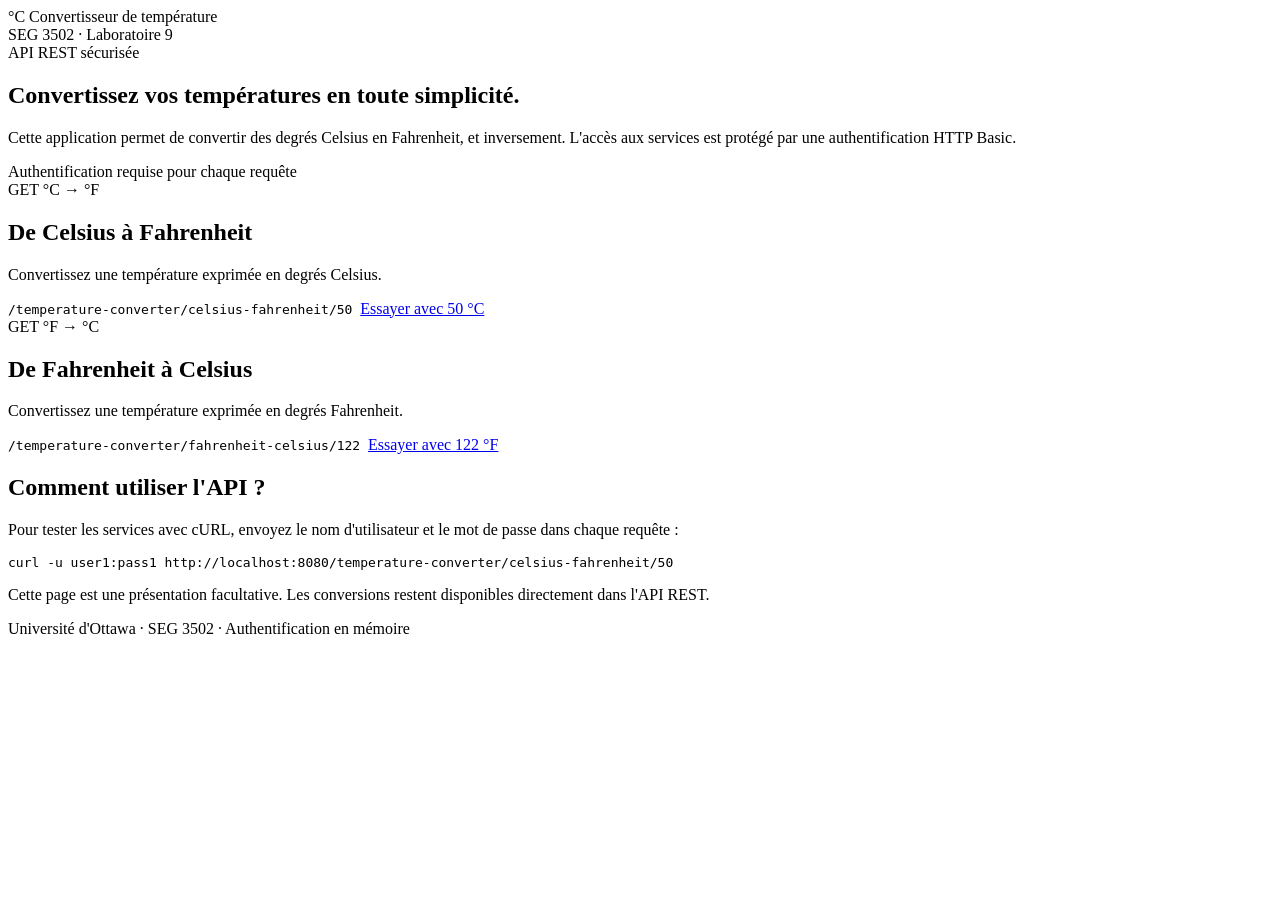
==== src/main/resources/static/index.html @ 5f024025 "Changes to the lab" ====
<!DOCTYPE html>
<html lang="fr">
<head>
    <meta charset="UTF-8">
    <meta name="viewport" content="width=device-width, initial-scale=1">

    <title>Convertisseur de température | SEG 3502</title>

    <link rel="stylesheet" href="/css/style.css">
</head>

<body>
<main class="page">

    <header class="topbar">
        <div class="brand">
            <span class="logo">°C</span>
            <span>Convertisseur de température</span>
        </div>

        <span class="course">SEG 3502 · Laboratoire 9</span>
    </header>

    <section class="hero">
        <div class="eyebrow">API REST sécurisée</div>

        <h1>
            Convertissez vos températures
            <span>en toute simplicité.</span>
        </h1>

        <p>
            Cette application permet de convertir des degrés Celsius
            en Fahrenheit, et inversement. L'accès aux services est
            protégé par une authentification HTTP Basic.
        </p>

        <div class="status">
            <span class="dot"></span>
            Authentification requise pour chaque requête
        </div>
    </section>

    <section class="cards">

        <article class="card">
            <div class="card-top">
                <span class="pill">GET</span>
                <span class="symbol">°C → °F</span>
            </div>

            <h2>De Celsius à Fahrenheit</h2>

            <p>
                Convertissez une température exprimée
                en degrés Celsius.
            </p>

            <code>
                /temperature-converter/celsius-fahrenheit/50
            </code>

            <a class="button"
               href="/temperature-converter/celsius-fahrenheit/50">
                Essayer avec 50 °C
            </a>
        </article>

        <article class="card">
            <div class="card-top">
                <span class="pill">GET</span>
                <span class="symbol">°F → °C</span>
            </div>

            <h2>De Fahrenheit à Celsius</h2>

            <p>
                Convertissez une température exprimée
                en degrés Fahrenheit.
            </p>

            <code>
                /temperature-converter/fahrenheit-celsius/122
            </code>

            <a class="button"
               href="/temperature-converter/fahrenheit-celsius/122">
                Essayer avec 122 °F
            </a>
        </article>

    </section>

    <section class="help">
        <h2>Comment utiliser l'API ?</h2>

        <p>
            Pour tester les services avec cURL, envoyez
            le nom d'utilisateur et le mot de passe
            dans chaque requête :
        </p>

        <pre><code>curl -u user1:pass1 http://localhost:8080/temperature-converter/celsius-fahrenheit/50</code></pre>

        <p class="note">
            Cette page est une présentation facultative.
            Les conversions restent disponibles directement
            dans l'API REST.
        </p>
    </section>

    <footer>
        Université d'Ottawa · SEG 3502 · Authentification en mémoire
    </footer>

</main>
</body>
</html>
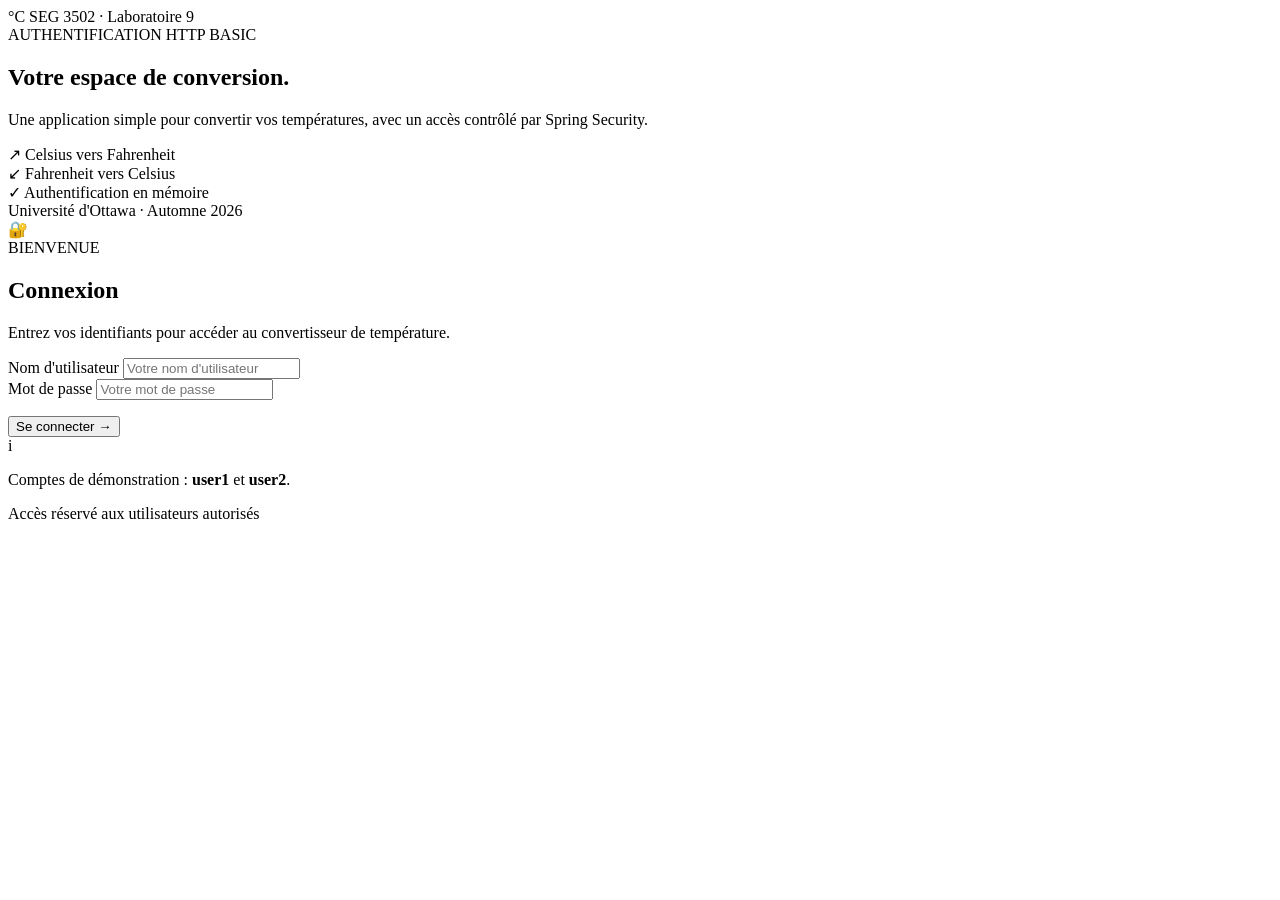
==== commit 88d762aa: "Changes" ====
--- a/src/main/resources/static/index.html
+++ b/src/main/resources/static/index.html
@@ -1,6 +1,7 @@
 
 <!DOCTYPE html>
 <html lang="fr">
+
 <head>
     <meta charset="UTF-8">
     <meta name="viewport" content="width=device-width, initial-scale=1">
@@ -8,22 +9,233 @@
     <title>Convertisseur de température | SEG 3502</title>
 
     <link rel="stylesheet" href="/css/style.css">
+    <link rel="icon" href="data:,">
+    <script defer src="/js/auth.js"></script>
 </head>
 
 <body>
-<main class="page">
+
+<!-- ========================================= -->
+<!-- ÉCRAN DE CONNEXION                        -->
+<!-- ========================================= -->
+
+<section id="ecran-connexion" class="auth-screen">
+
+    <div class="auth-layout">
+
+        <!-- Partie gauche : présentation -->
+
+        <div class="auth-presentation">
+
+            <div class="auth-brand">
+                <span class="auth-brand-icon">°C</span>
+                <span>SEG 3502 · Laboratoire 9</span>
+            </div>
+
+            <div class="auth-presentation-content">
+
+                <span class="auth-tag">
+                    AUTHENTIFICATION HTTP BASIC
+                </span>
+
+                <h1>
+                    Votre espace
+                    <span>de conversion.</span>
+                </h1>
+
+                <p>
+                    Une application simple pour convertir
+                    vos températures, avec un accès
+                    contrôlé par Spring Security.
+                </p>
+
+                <div class="auth-features">
+
+                    <div>
+                        <span class="feature-symbol">↗</span>
+                        Celsius vers Fahrenheit
+                    </div>
+
+                    <div>
+                        <span class="feature-symbol">↙</span>
+                        Fahrenheit vers Celsius
+                    </div>
+
+                    <div>
+                        <span class="feature-symbol">✓</span>
+                        Authentification en mémoire
+                    </div>
+
+                </div>
+
+            </div>
+
+            <div class="auth-bottom">
+                Université d'Ottawa · Automne 2026
+            </div>
+
+        </div>
+
+        <!-- Partie droite : formulaire -->
+
+        <div class="auth-form-side">
+
+            <div class="auth-form-card">
+
+                <div class="auth-lock">🔐</div>
+
+                <span class="auth-small-label">
+                    BIENVENUE
+                </span>
+
+                <h2>Connexion</h2>
+
+                <p class="auth-description">
+                    Entrez vos identifiants pour accéder
+                    au convertisseur de température.
+                </p>
+
+                <form id="formulaire-connexion">
+
+                    <div class="auth-field">
+
+                        <label for="nom-utilisateur">
+                            Nom d'utilisateur
+                        </label>
+
+                        <input
+                            type="text"
+                            id="nom-utilisateur"
+                            name="username"
+                            placeholder="Votre nom d'utilisateur"
+                            autocomplete="username"
+                            required
+                        >
+
+                    </div>
+
+                    <div class="auth-field">
+
+                        <label for="mot-de-passe">
+                            Mot de passe
+                        </label>
+
+                        <input
+                            type="password"
+                            id="mot-de-passe"
+                            name="password"
+                            placeholder="Votre mot de passe"
+                            autocomplete="current-password"
+                            required
+                        >
+
+                    </div>
+
+                    <!-- Messages d'erreur -->
+
+                    <p
+                        id="message-connexion"
+                        class="auth-message"
+                        role="alert"
+                        aria-live="polite">
+                    </p>
+
+                    <!-- Bouton de connexion -->
+
+                    <button
+                        id="bouton-connexion"
+                        type="submit"
+                        class="auth-submit">
+
+                        Se connecter
+
+                        <span aria-hidden="true">→</span>
+
+                    </button>
+
+                </form>
+
+                <!-- Informations -->
+
+                <div class="auth-info">
+
+                    <span class="auth-info-icon">i</span>
+
+                    <p>
+                        Comptes de démonstration :
+                        <strong>user1</strong> et
+                        <strong>user2</strong>.
+                    </p>
+
+                </div>
+
+                <div class="auth-card-footer">
+                    Accès réservé aux utilisateurs autorisés
+                </div>
+
+            </div>
+
+        </div>
+
+    </div>
+
+</section>
+
+
+<!-- ========================================= -->
+<!-- APPLICATION PRINCIPALE                    -->
+<!-- ========================================= -->
+
+<main class="page" id="application" hidden>
+
+    <!-- En-tête -->
 
     <header class="topbar">
+
         <div class="brand">
+
             <span class="logo">°C</span>
-            <span>Convertisseur de température</span>
-        </div>
-
-        <span class="course">SEG 3502 · Laboratoire 9</span>
+
+            <span>
+                Convertisseur de température
+            </span>
+
+        </div>
+
+        <span class="course">
+            SEG 3502 · Laboratoire 9
+        </span>
+
     </header>
 
+
+    <!-- Utilisateur connecté et déconnexion -->
+
+    <div class="connected-bar">
+
+        <span id="utilisateur-connecte">
+            Utilisateur connecté
+        </span>
+
+        <button
+            type="button"
+            id="bouton-deconnexion"
+            class="logout-button">
+
+            Se déconnecter
+
+        </button>
+
+    </div>
+
+
+    <!-- Présentation principale -->
+
     <section class="hero">
-        <div class="eyebrow">API REST sécurisée</div>
+
+        <div class="eyebrow">
+            API REST sécurisée
+        </div>
 
         <h1>
             Convertissez vos températures
@@ -37,20 +249,41 @@
         </p>
 
         <div class="status">
+
             <span class="dot"></span>
+
             Authentification requise pour chaque requête
-        </div>
+
+        </div>
+
     </section>
 
+
+    <!-- ===================================== -->
+    <!-- CARTES DES CONVERSIONS                 -->
+    <!-- ===================================== -->
+
     <section class="cards">
 
+        <!-- Celsius vers Fahrenheit -->
+
         <article class="card">
+
             <div class="card-top">
-                <span class="pill">GET</span>
-                <span class="symbol">°C → °F</span>
-            </div>
-
-            <h2>De Celsius à Fahrenheit</h2>
+
+                <span class="pill">
+                    GET
+                </span>
+
+                <span class="symbol">
+                    °C → °F
+                </span>
+
+            </div>
+
+            <h2>
+                De Celsius à Fahrenheit
+            </h2>
 
             <p>
                 Convertissez une température exprimée
@@ -61,19 +294,36 @@
                 /temperature-converter/celsius-fahrenheit/50
             </code>
 
-            <a class="button"
-               href="/temperature-converter/celsius-fahrenheit/50">
+            <a
+                class="button"
+                href="/temperature-converter/celsius-fahrenheit/50">
+
                 Essayer avec 50 °C
+
             </a>
+
         </article>
 
+
+        <!-- Fahrenheit vers Celsius -->
+
         <article class="card">
+
             <div class="card-top">
-                <span class="pill">GET</span>
-                <span class="symbol">°F → °C</span>
-            </div>
-
-            <h2>De Fahrenheit à Celsius</h2>
+
+                <span class="pill">
+                    GET
+                </span>
+
+                <span class="symbol">
+                    °F → °C
+                </span>
+
+            </div>
+
+            <h2>
+                De Fahrenheit à Celsius
+            </h2>
 
             <p>
                 Convertissez une température exprimée
@@ -84,36 +334,86 @@
                 /temperature-converter/fahrenheit-celsius/122
             </code>
 
-            <a class="button"
-               href="/temperature-converter/fahrenheit-celsius/122">
+            <a
+                class="button"
+                href="/temperature-converter/fahrenheit-celsius/122">
+
                 Essayer avec 122 °F
+
             </a>
+
         </article>
 
     </section>
 
+
+    <!-- ===================================== -->
+    <!-- AFFICHAGE DU RÉSULTAT                  -->
+    <!-- ===================================== -->
+
+    <section
+        id="panneau-resultat"
+        class="result-card"
+        aria-live="polite"
+        hidden>
+
+        <span class="result-label">
+            RÉSULTAT DE LA CONVERSION
+        </span>
+
+        <h2 id="titre-resultat">
+            Conversion terminée
+        </h2>
+
+        <div
+            id="valeur-resultat"
+            class="result-value">
+        </div>
+
+    </section>
+
+
+    <!-- ===================================== -->
+    <!-- SECTION D'AIDE                         -->
+    <!-- ===================================== -->
+
     <section class="help">
-        <h2>Comment utiliser l'API ?</h2>
+
+        <h2>
+            Comment utiliser l'API ?
+        </h2>
 
         <p>
-            Pour tester les services avec cURL, envoyez
-            le nom d'utilisateur et le mot de passe
-            dans chaque requête :
+            Pour tester les services directement avec cURL,
+            envoyez le nom d'utilisateur et le mot de passe
+            dans chaque requête HTTP.
         </p>
 
         <pre><code>curl -u user1:pass1 http://localhost:8080/temperature-converter/celsius-fahrenheit/50</code></pre>
 
+        <p>
+            Le serveur utilise Spring Security pour vérifier
+            les informations d'identification avant
+            d'autoriser l'accès aux services.
+        </p>
+
         <p class="note">
-            Cette page est une présentation facultative.
-            Les conversions restent disponibles directement
-            dans l'API REST.
+            Cette page fournit une interface de démonstration.
+            Les services de conversion restent accessibles
+            directement à partir de l'API REST avec
+            une authentification HTTP Basic valide.
         </p>
+
     </section>
+
+
+    <!-- Pied de page -->
 
     <footer>
         Université d'Ottawa · SEG 3502 · Authentification en mémoire
     </footer>
 
 </main>
+
 </body>
 </html>
